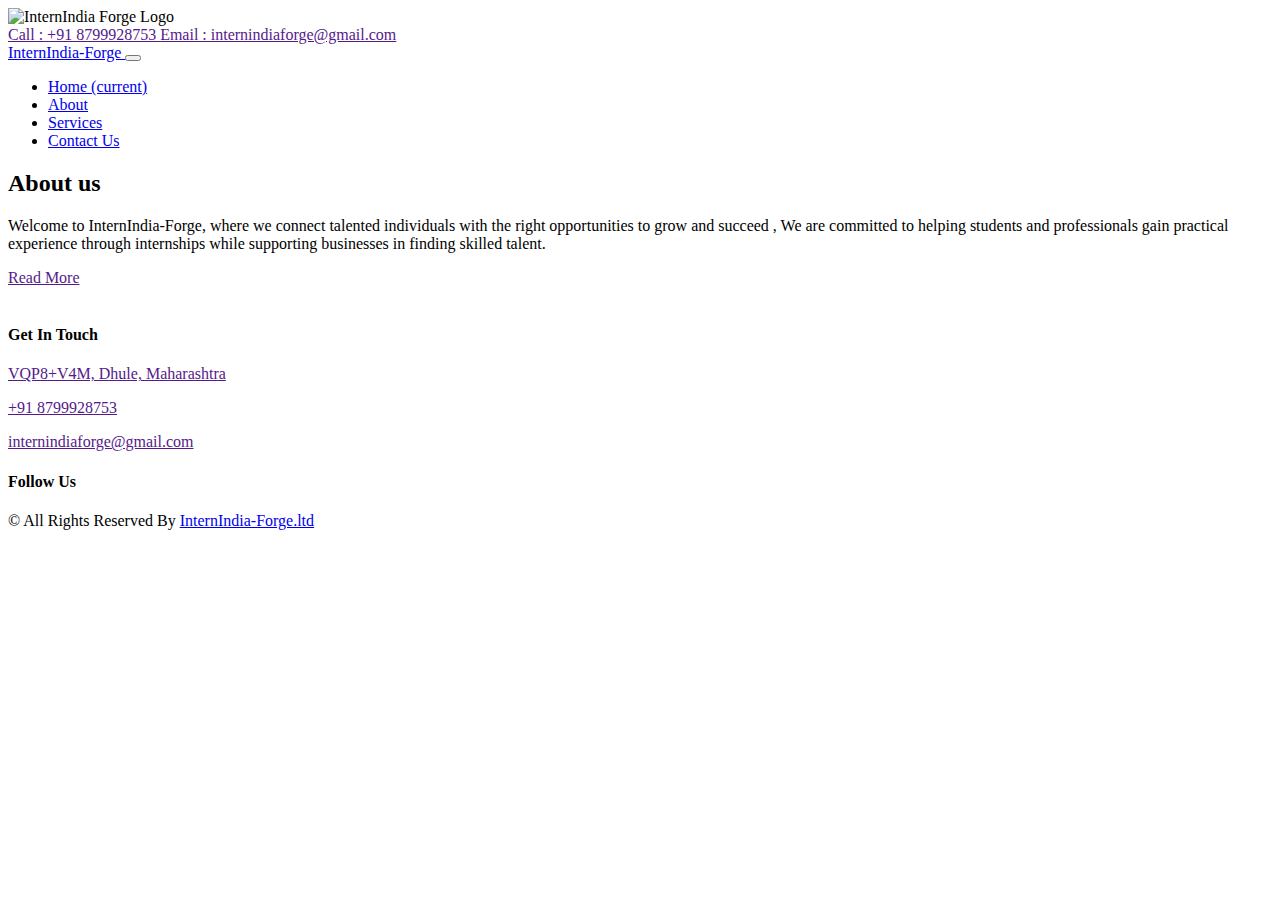
==== about.html @ e79867ee "Add files via upload" ====
<!DOCTYPE html>
<html>

<head>
  <!-- Basic -->
  <meta charset="utf-8" />
  <meta http-equiv="X-UA-Compatible" content="IE=edge" />
  <!-- Mobile Metas -->
  <meta name="viewport" content="width=device-width, initial-scale=1, shrink-to-fit=no" />
  <!-- Site Metas -->
  <meta name="keywords" content="" />
  <meta name="description" content="" />
  <meta name="author" content="" />

  <title>InternIndia-Forge</title>

  <!-- slider stylesheet -->
  <link rel="stylesheet" type="text/css" href="https://cdnjs.cloudflare.com/ajax/libs/OwlCarousel2/2.3.4/assets/owl.carousel.min.css" />
  <!-- bootstrap core css -->
  <link rel="stylesheet" type="text/css" href="css/bootstrap.css" />
  <!-- font awesome style -->
  <link rel="stylesheet" type="text/css" href="css/font-awesome.min.css" />
  <link rel="icon" href="images/logo.png" type="image/png"> 

  <link rel="icon" href="images/logo.png" type="image/x-icon">
  <!-- Custom styles for this template -->
  <link href="css/style.css" rel="stylesheet" />
  <!-- responsive style -->
  <link href="css/responsive.css" rel="stylesheet" />

</head>

<style>
  .logo {
    max-width: 100%; /* Allow the logo to scale based on container width */
    height: auto;    /* Maintain aspect ratio */
  }
</style>


<img src="images/logo1.png" alt="InternIndia Forge Logo" class="logo">

<body>
  <div class="hero_area">
    <!-- header section strats -->
    <header class="header_section">
      <div class="header_top">
        <div class="container-fluid">
          <div class="contact_nav">
            <a href="">
              <i class="fa fa-phone" aria-hidden="true"></i>
              <span>
                Call : +91 8799928753
              </span>
            </a>
            <a href="">
              <i class="fa fa-envelope" aria-hidden="true"></i>
              <span>
                Email : internindiaforge@gmail.com
              </span>
            </a>
          </div>
        </div>
      </div>
      <div class="header_bottom">
        <div class="container-fluid">
          <nav class="navbar navbar-expand-lg custom_nav-container ">
            <a class="navbar-brand" href="index.html">
              <span>
                InternIndia-Forge
              </span>
            </a>

            <button class="navbar-toggler" type="button" data-toggle="collapse" data-target="#navbarSupportedContent" aria-controls="navbarSupportedContent" aria-expanded="false" aria-label="Toggle navigation">
              <span class=""> </span>
            </button>

            <div class="collapse navbar-collapse" id="navbarSupportedContent">
              <ul class="navbar-nav ">
                <li class="nav-item ">
                  <a class="nav-link" href="index.html">Home <span class="sr-only">(current)</span></a>
                </li>
                <li class="nav-item active">
                  <a class="nav-link" href="about.html"> About</a>
                </li>
                <li class="nav-item">
                  <a class="nav-link" href="service.html">Services</a>
                </li>
                <li class="nav-item">
                  <a class="nav-link" href="contact.html">Contact Us</a>
                </li>
              </ul>
            </div>
          </nav>
        </div>
      </div>
    </header>
    <!-- end header section -->
  </div>

  <!-- about section -->

  <section class="about_section layout_padding">
    <div class="container">
      <div class="row">
        <div class="col-lg-5 col-md-6">
          <div class="detail-box">
            <h2>
              About us
            </h2>
            <p>
              Welcome to InternIndia-Forge, where we connect talented individuals with the right opportunities to grow and succeed , We are committed to helping students and professionals gain practical experience through internships while supporting businesses in finding skilled talent.

            </p>
            <a href="">
              Read More
            </a>
          </div>
        </div>
        <div class="col-lg-7 col-md-6">
          <div class="img-box">
            <img src="images/about-img.jpg" alt="">
          </div>
        </div>
      </div>
    </div>
  </section>

  <!-- end about section -->

  <!-- info section -->
  <section class="info_section ">
    <div class="container">
      <h4>
        Get In Touch
      </h4>
      <div class="row">
        <div class="col-lg-10 mx-auto">
          <div class="info_items">
            <div class="row">
              <div class="col-md-4">
                <a href="">
                  <div class="item ">
                    <div class="img-box ">
                      <i class="fa fa-map-marker" aria-hidden="true"></i>
                    </div>
                    <p>
                      VQP8+V4M, Dhule, Maharashtra
                    </p>
                  </div>
                </a>
              </div>
              <div class="col-md-4">
                <a href="">
                  <div class="item ">
                    <div class="img-box ">
                      <i class="fa fa-phone" aria-hidden="true"></i>
                    </div>
                    <p>
                      +91 8799928753
                    </p>
                  </div>
                </a>
              </div>
              <div class="col-md-4">
                <a href="">
                  <div class="item ">
                    <div class="img-box">
                      <i class="fa fa-envelope" aria-hidden="true"></i>
                    </div>
                    <p>
                      internindiaforge@gmail.com
                    </p>
                  </div>
                </a>
              </div>
            </div>
          </div>
        </div>
      </div>
    </div>
    <div class="social-box">
      <h4>
        Follow Us
      </h4>
      <div class="box">
        <a href=" https://chat.whatsapp.com/C1Ke0ecTBGuGyPMEVqVf0K ">
          <i class="fa fa-whatsapp" aria-hidden="true"></i>
        </a>
        <a href="https://www.linkedin.com/company/106078649/">
          <i class="fa fa-linkedin" aria-hidden="true"></i>
        </a>
        <a href="www.youtube.com/@InternIndiaForge">
          <i class="fa fa-youtube" aria-hidden="true"></i>
        </a>
        <a href="https://www.instagram.com/internindiaforge/">
          <i class="fa fa-instagram" aria-hidden="true"></i>
        </a>
      </div>
    </div>
    </div>
  </section>



  <!-- end info_section -->

  <!-- footer section -->
  <footer class="footer_section">
    <div class="container">
      <p>
        &copy; <span id="displayDateYear"></span> All Rights Reserved By
        <a href="https://html.design/">InternIndia-Forge.ltd</a>
      </p>
    </div>
  </footer>
  <!-- footer section -->

  <script src="js/jquery-3.4.1.min.js"></script>
  <script src="js/bootstrap.js"></script>
  <script src="https://cdnjs.cloudflare.com/ajax/libs/OwlCarousel2/2.3.4/owl.carousel.min.js">
  </script>
  <script src="js/custom.js"></script>
  <!-- Google Map -->
  <script src="https://maps.googleapis.com/maps/api/js?key=AIzaSyCh39n5U-4IoWpsVGUHWdqB6puEkhRLdmI&callback=myMap"></script>
  <!-- End Google Map -->


</body>

</html>
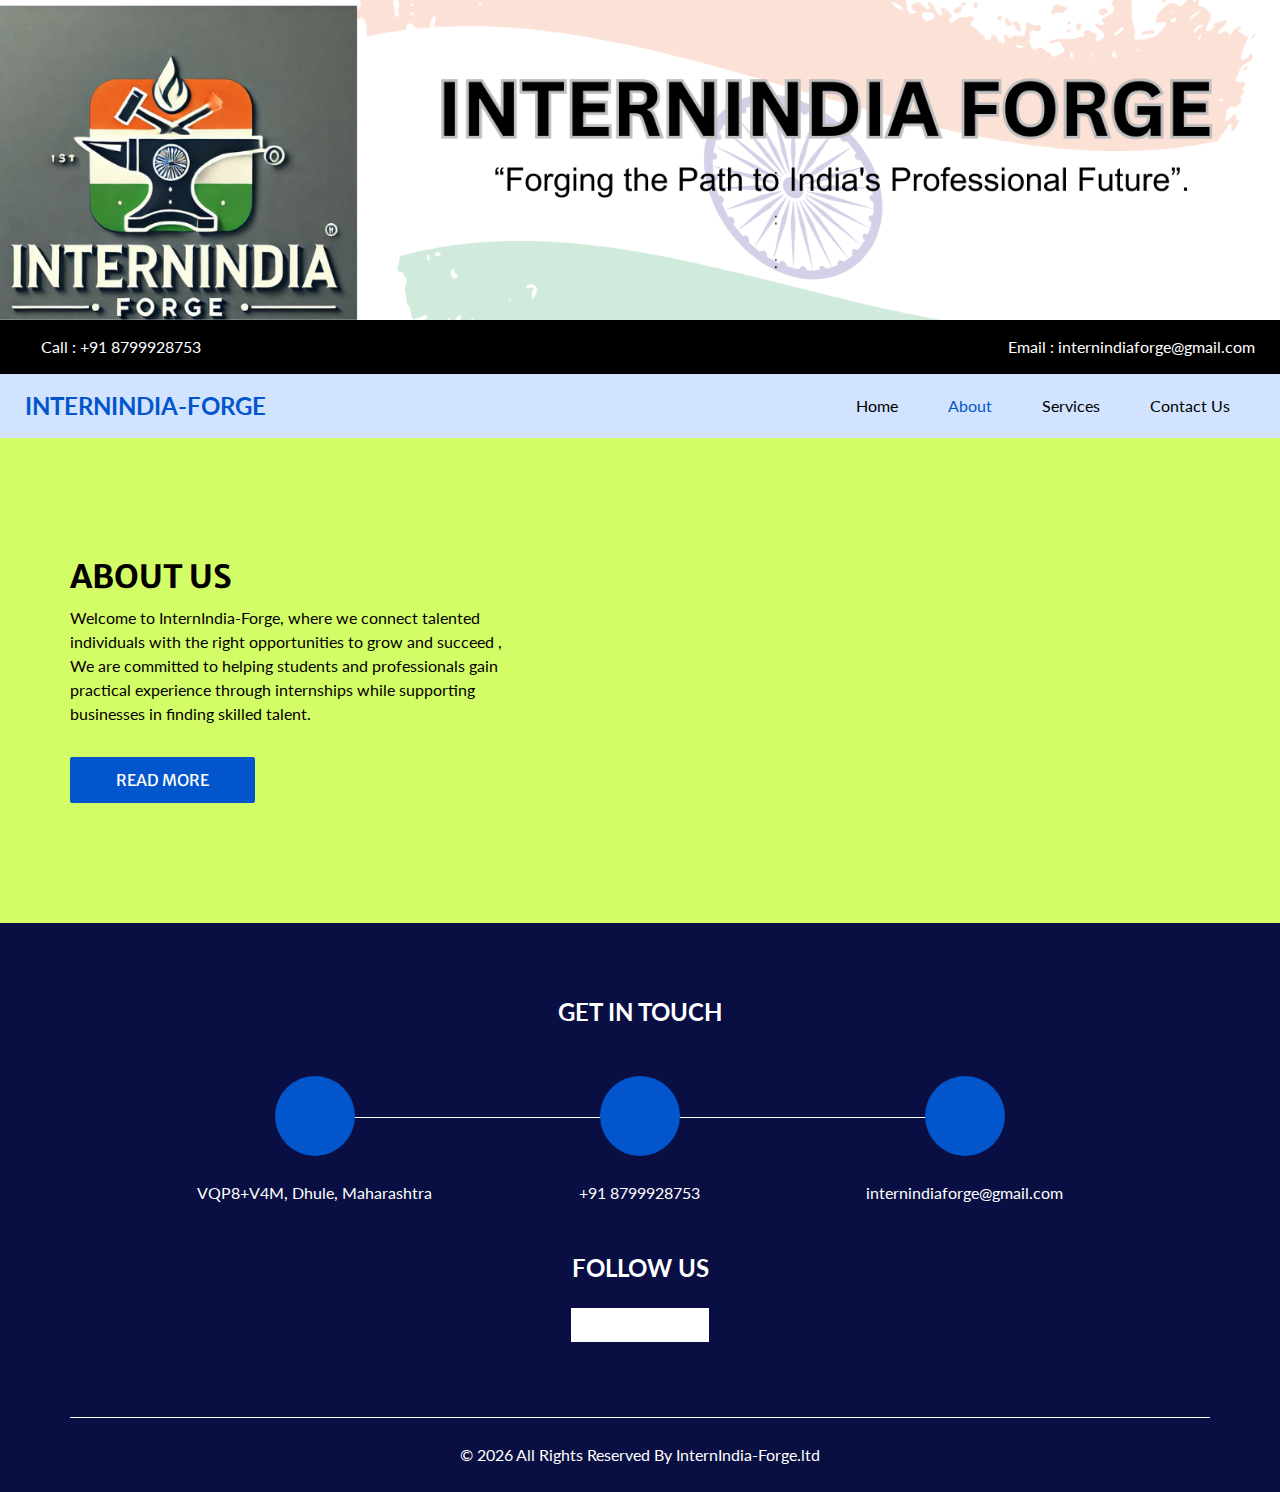
==== commit 210f64de: "Add files via upload" ====
--- a/about.html
+++ b/about.html
@@ -17,16 +17,16 @@
   <!-- slider stylesheet -->
   <link rel="stylesheet" type="text/css" href="https://cdnjs.cloudflare.com/ajax/libs/OwlCarousel2/2.3.4/assets/owl.carousel.min.css" />
   <!-- bootstrap core css -->
-  <link rel="stylesheet" type="text/css" href="css/bootstrap.css" />
+  <link rel="stylesheet" type="text/css" href="bootstrap.css" />
   <!-- font awesome style -->
-  <link rel="stylesheet" type="text/css" href="css/font-awesome.min.css" />
-  <link rel="icon" href="images/logo.png" type="image/png"> 
-
-  <link rel="icon" href="images/logo.png" type="image/x-icon">
+  <link rel="stylesheet" type="text/css" href="font-awesome.min.css" />
+  <link rel="icon" href="logo.png" type="image/png"> 
+
+  <link rel="icon" href="logo.png" type="image/x-icon">
   <!-- Custom styles for this template -->
-  <link href="css/style.css" rel="stylesheet" />
+  <link href="style.css" rel="stylesheet" />
   <!-- responsive style -->
-  <link href="css/responsive.css" rel="stylesheet" />
+  <link href="responsive.css" rel="stylesheet" />
 
 </head>
 
@@ -38,7 +38,7 @@
 </style>
 
 
-<img src="images/logo1.png" alt="InternIndia Forge Logo" class="logo">
+<img src="logo1.png" alt="InternIndia Forge Logo" class="logo">
 
 <body>
   <div class="hero_area">
@@ -119,7 +119,7 @@
         </div>
         <div class="col-lg-7 col-md-6">
           <div class="img-box">
-            <img src="images/about-img.jpg" alt="">
+            <img src="about-img.jpg" alt="">
           </div>
         </div>
       </div>
@@ -216,11 +216,11 @@
   </footer>
   <!-- footer section -->
 
-  <script src="js/jquery-3.4.1.min.js"></script>
-  <script src="js/bootstrap.js"></script>
+  <script src="jquery-3.4.1.min.js"></script>
+  <script src="bootstrap.js"></script>
   <script src="https://cdnjs.cloudflare.com/ajax/libs/OwlCarousel2/2.3.4/owl.carousel.min.js">
   </script>
-  <script src="js/custom.js"></script>
+  <script src="custom.js"></script>
   <!-- Google Map -->
   <script src="https://maps.googleapis.com/maps/api/js?key=AIzaSyCh39n5U-4IoWpsVGUHWdqB6puEkhRLdmI&callback=myMap"></script>
   <!-- End Google Map -->
--- a/style.css
+++ b/style.css
@@ -0,0 +1,840 @@
+@import url("https://fonts.googleapis.com/css2?family=Lato:wght@400;700&family=Merriweather+Sans:wght@400;700&display=swap");
+body {
+  font-family: 'Lato', sans-serif;
+  color: #040000;
+}
+
+.layout_padding {
+  padding-top: 120px;
+  padding-bottom: 120px;
+}
+
+.layout_padding2 {
+  padding: 45px 0;
+}
+
+.layout_padding2-top {
+  padding-top: 45px;
+}
+
+.layout_padding2-bottom {
+  padding-bottom: 45px;
+}
+
+.layout_padding-top {
+  padding-top: 120px;
+}
+
+.layout_padding-bottom {
+  padding-bottom: 120px;
+}
+
+.heading_container {
+  display: -webkit-box;
+  display: -ms-flexbox;
+  display: flex;
+  -webkit-box-orient: vertical;
+  -webkit-box-direction: normal;
+      -ms-flex-direction: column;
+          flex-direction: column;
+  -webkit-box-align: start;
+      -ms-flex-align: start;
+          align-items: flex-start;
+}
+
+.heading_container h2 {
+  font-weight: bold;
+  display: -webkit-box;
+  display: -ms-flexbox;
+  display: flex;
+  -webkit-box-align: center;
+      -ms-flex-align: center;
+          align-items: center;
+  text-transform: uppercase;
+  font-family: 'Merriweather Sans', sans-serif;
+}
+
+.heading_container p {
+  margin-bottom: 0;
+}
+
+.heading_container.heading_center {
+  -webkit-box-align: center;
+      -ms-flex-align: center;
+          align-items: center;
+  text-align: center;
+}
+
+h1,
+h2 {
+  font-family: 'Merriweather Sans', sans-serif;
+}
+
+a,
+a:hover,
+a:focus {
+  text-decoration: none;
+}
+
+/*header section*/
+.hero_area {
+  position: relative;
+  background-color: #d1e3ff;
+}
+
+.header_section .container-fluid {
+  padding-right: 25px;
+  padding-left: 25px;
+}
+
+.header_section .header_top {
+  padding: 15px 0;
+  background-color: #000000;
+}
+
+.header_section .header_top .contact_nav {
+  display: -webkit-box;
+  display: -ms-flexbox;
+  display: flex;
+  -webkit-box-pack: justify;
+      -ms-flex-pack: justify;
+          justify-content: space-between;
+}
+
+.header_section .header_top .contact_nav a {
+  color: #ffffff;
+}
+
+.header_section .header_top .contact_nav a i {
+  color: #ff8a1d;
+}
+
+.header_section .header_bottom {
+  padding: 10px 0;
+}
+
+.navbar-brand {
+  padding: 0;
+  margin: 0;
+  color: #000000;
+  font-weight: bold;
+  font-size: 24px;
+  font-weight: bold;
+}
+
+.navbar-brand span {
+  color: #0355cc;
+  text-transform: uppercase;
+}
+
+.custom_nav-container {
+  padding: 0;
+}
+
+.custom_nav-container .navbar-nav {
+  margin-left: auto;
+}
+
+.custom_nav-container .navbar-nav .nav-item .nav-link {
+  padding: 10px 25px;
+  color: #000000;
+  text-align: center;
+}
+
+.custom_nav-container .navbar-nav .nav-item:hover .nav-link, .custom_nav-container .navbar-nav .nav-item.active .nav-link {
+  color: #0355cc;
+}
+
+.custom_nav-container .form-inline .nav_search-btn {
+  width: 35px;
+  height: 35px;
+  padding: 0;
+  border: none;
+  color: #000000;
+}
+
+.custom_nav-container .form-inline .nav_search-btn:hover {
+  color: #0355cc;
+}
+
+.custom_nav-container .navbar-toggler {
+  outline: none;
+}
+
+.custom_nav-container .navbar-toggler {
+  padding: 0;
+  width: 37px;
+  height: 42px;
+  -webkit-transition: all .3s;
+  transition: all .3s;
+}
+
+.custom_nav-container .navbar-toggler span {
+  display: block;
+  width: 35px;
+  height: 4px;
+  background-color: #000000;
+  margin: 7px 0;
+  -webkit-transition: all 0.3s;
+  transition: all 0.3s;
+  position: relative;
+  border-radius: 5px;
+  -webkit-transition: all .3s;
+  transition: all .3s;
+}
+
+.custom_nav-container .navbar-toggler span::before, .custom_nav-container .navbar-toggler span::after {
+  content: "";
+  position: absolute;
+  left: 0;
+  height: 100%;
+  width: 100%;
+  background-color: #000000;
+  top: -10px;
+  border-radius: 5px;
+  -webkit-transition: all .3s;
+  transition: all .3s;
+}
+
+.custom_nav-container .navbar-toggler span::after {
+  top: 10px;
+}
+
+.custom_nav-container .navbar-toggler[aria-expanded="true"] {
+  -webkit-transform: rotate(360deg);
+          transform: rotate(360deg);
+}
+
+.custom_nav-container .navbar-toggler[aria-expanded="true"] span {
+  -webkit-transform: rotate(45deg);
+          transform: rotate(45deg);
+}
+
+.custom_nav-container .navbar-toggler[aria-expanded="true"] span::before, .custom_nav-container .navbar-toggler[aria-expanded="true"] span::after {
+  -webkit-transform: rotate(90deg);
+          transform: rotate(90deg);
+  top: 0;
+}
+
+.custom_nav-container .navbar-toggler[aria-expanded="true"] .s-1 {
+  -webkit-transform: rotate(45deg);
+          transform: rotate(45deg);
+  margin: 0;
+  margin-bottom: -4px;
+}
+
+.custom_nav-container .navbar-toggler[aria-expanded="true"] .s-2 {
+  display: none;
+}
+
+.custom_nav-container .navbar-toggler[aria-expanded="true"] .s-3 {
+  -webkit-transform: rotate(-45deg);
+          transform: rotate(-45deg);
+  margin: 0;
+  margin-top: -4px;
+}
+
+.custom_nav-container .navbar-toggler[aria-expanded="false"] .s-1,
+.custom_nav-container .navbar-toggler[aria-expanded="false"] .s-2,
+.custom_nav-container .navbar-toggler[aria-expanded="false"] .s-3 {
+  -webkit-transform: none;
+          transform: none;
+}
+
+.quote_btn-container {
+  display: -webkit-box;
+  display: -ms-flexbox;
+  display: flex;
+  -webkit-box-align: center;
+      -ms-flex-align: center;
+          align-items: center;
+}
+
+.quote_btn-container a {
+  color: #ffffff;
+  margin-right: 25px;
+  text-transform: uppercase;
+}
+
+.quote_btn-container a span {
+  margin-left: 5px;
+}
+
+.quote_btn-container a:hover {
+  color: #ff8a1d;
+}
+
+/*end header section*/
+/* slider section */
+.slider_section {
+  -webkit-box-flex: 1;
+      -ms-flex: 1;
+          flex: 1;
+  display: -webkit-box;
+  display: -ms-flexbox;
+  display: flex;
+  -webkit-box-align: center;
+      -ms-flex-align: center;
+          align-items: center;
+  background-size: cover;
+  background-position: bottom;
+}
+
+.slider_section .row {
+  -webkit-box-align: center;
+      -ms-flex-align: center;
+          align-items: center;
+}
+
+.slider_section #customCarousel1 {
+  width: 100%;
+  position: unset;
+}
+
+.slider_section .detail-box {
+  padding-bottom: 90px;
+}
+
+.slider_section .detail-box h1 {
+  font-weight: bold;
+  margin-bottom: 25px;
+  color: #0355cc;
+}
+
+.slider_section .detail-box p {
+  color: #444;
+  font-size: 15px;
+}
+
+.slider_section .detail-box a {
+  display: inline-block;
+  font-family: 'Merriweather Sans', sans-serif;
+  text-transform: uppercase;
+  padding: 10px 45px;
+  background-color: #ff8a1d;
+  border: 1px solid #ff8a1d;
+  border-radius: 5px;
+  color: #ffffff;
+  margin-top: 15px;
+}
+
+.slider_section .detail-box a:hover {
+  background-color: transparent;
+  color: #ff8a1d;
+}
+
+.slider_section .img-box img {
+  width: 100%;
+}
+
+.feature_section {
+  -webkit-transform: translateY(-50%);
+          transform: translateY(-50%);
+}
+
+.feature_section .feature_container {
+  display: -webkit-box;
+  display: -ms-flexbox;
+  display: flex;
+}
+
+.feature_section .feature_container .box {
+  -webkit-box-flex: 1;
+      -ms-flex: 1;
+          flex: 1;
+  display: -webkit-box;
+  display: -ms-flexbox;
+  display: flex;
+  -webkit-box-orient: vertical;
+  -webkit-box-direction: normal;
+      -ms-flex-direction: column;
+          flex-direction: column;
+  -webkit-box-align: center;
+      -ms-flex-align: center;
+          align-items: center;
+  text-align: center;
+  margin: 0 10px;
+  padding: 45px 15px;
+  background-color: #ffffff;
+  color: #555089;
+  -webkit-transition: all 0.3s;
+  transition: all 0.3s;
+  -webkit-box-shadow: 0 0 15px 0 rgba(0, 0, 0, 0.2);
+          box-shadow: 0 0 15px 0 rgba(0, 0, 0, 0.2);
+}
+
+.feature_section .feature_container .box .img-box {
+  width: 90px;
+  height: 90px;
+}
+
+.feature_section .feature_container .box .img-box svg {
+  width: 100%;
+  height: auto;
+  max-height: 100%;
+  fill: #726dae;
+  -webkit-transition: all 0.3s;
+  transition: all 0.3s;
+}
+
+.feature_section .feature_container .box .img-box svg path {
+  fill: #726dae;
+}
+
+.feature_section .feature_container .box .name {
+  margin-top: 20px;
+  text-transform: uppercase;
+  font-family: 'Merriweather Sans', sans-serif;
+  margin-bottom: 0;
+}
+
+.feature_section .feature_container .box:hover, .feature_section .feature_container .box.active {
+  background-color: #ff8a1d;
+  color: #ffffff;
+}
+
+.feature_section .feature_container .box:hover .img-box svg, .feature_section .feature_container .box.active .img-box svg {
+  fill: #ffffff;
+}
+
+.feature_section .feature_container .box:hover .img-box svg path, .feature_section .feature_container .box.active .img-box svg path {
+  fill: #ffffff;
+}
+
+.about_section .row {
+  -webkit-box-align: center;
+      -ms-flex-align: center;
+          align-items: center;
+}
+
+.about_section .detail-box h2 {
+  text-transform: uppercase;
+  font-weight: bold;
+}
+
+.about_section .detail-box p {
+  margin-top: 10px;
+}
+
+.about_section .detail-box a {
+  margin-top: 15px;
+  display: inline-block;
+  font-family: 'Merriweather Sans', sans-serif;
+  text-transform: uppercase;
+  padding: 10px 45px;
+  background-color: #0355cc;
+  border: 1px solid #0355cc;
+  border-radius: 2px;
+  color: #ffffff;
+}
+
+.about_section .detail-box a:hover {
+  background-color: transparent;
+  color: #0355cc;
+}
+
+.about_section .img-box img {
+  width: 100%;
+}
+
+.professional_section {
+  background-color: #d1e3ff;
+}
+
+.professional_section .row {
+  -webkit-box-align: center;
+      -ms-flex-align: center;
+          align-items: center;
+}
+
+.professional_section .img-box img {
+  width: 100%;
+}
+
+.professional_section .detail-box h2 {
+  text-transform: uppercase;
+  font-weight: bold;
+  color: #0355cc;
+}
+
+.professional_section .detail-box p {
+  margin-top: 20px;
+}
+
+.professional_section .detail-box a {
+  margin-top: 25px;
+  display: inline-block;
+  font-family: 'Merriweather Sans', sans-serif;
+  text-transform: uppercase;
+  padding: 10px 45px;
+  background-color: #ff8a1d;
+  border: 1px solid #ff8a1d;
+  border-radius: 2px;
+  color: #ffffff;
+}
+
+.professional_section .detail-box a:hover {
+  background-color: transparent;
+  color: #ff8a1d;
+}
+
+.service_section {
+  position: relative;
+}
+
+.service_section .box {
+  margin-top: 30px;
+  text-align: center;
+  -webkit-box-shadow: 0 0 5px 2px rgba(0, 0, 0, 0.15);
+          box-shadow: 0 0 5px 2px rgba(0, 0, 0, 0.15);
+  padding: 25px 15px;
+  -webkit-transition: all .3s;
+  transition: all .3s;
+  display: -webkit-box;
+  display: -ms-flexbox;
+  display: flex;
+  -webkit-box-orient: vertical;
+  -webkit-box-direction: normal;
+      -ms-flex-direction: column;
+          flex-direction: column;
+  -webkit-box-align: center;
+      -ms-flex-align: center;
+          align-items: center;
+}
+
+.service_section .box .img-box {
+  width: 65px;
+  height: 65px;
+  display: -webkit-box;
+  display: -ms-flexbox;
+  display: flex;
+  -webkit-box-pack: center;
+      -ms-flex-pack: center;
+          justify-content: center;
+  -webkit-box-align: center;
+      -ms-flex-align: center;
+          align-items: center;
+}
+
+.service_section .box .img-box img {
+  max-height: 100%;
+  max-width: 100%;
+  -webkit-transition: all .3s;
+  transition: all .3s;
+}
+
+.service_section .box .detail-box {
+  margin-top: 15px;
+}
+
+.service_section .box .detail-box h5 {
+  font-weight: bold;
+}
+
+.service_section .box .detail-box p {
+  margin: 0;
+}
+
+.service_section .box:hover {
+  background-color: #ff8a1d;
+  color: #ffffff;
+}
+
+.service_section .box:hover .img-box img {
+  -webkit-filter: brightness(0) invert(1);
+          filter: brightness(0) invert(1);
+}
+
+.service_section .btn-box {
+  display: -webkit-box;
+  display: -ms-flexbox;
+  display: flex;
+  -webkit-box-pack: center;
+      -ms-flex-pack: center;
+          justify-content: center;
+  margin-top: 45px;
+}
+
+.service_section .btn-box a {
+  display: inline-block;
+  font-family: 'Merriweather Sans', sans-serif;
+  text-transform: uppercase;
+  padding: 10px 45px;
+  background-color: #0355cc;
+  border: 1px solid #0355cc;
+  border-radius: 0;
+  color: #ffffff;
+}
+
+.service_section .btn-box a:hover {
+  background-color: transparent;
+  color: #0355cc;
+}
+
+.client_section .heading_container {
+  -webkit-box-align: center;
+      -ms-flex-align: center;
+          align-items: center;
+  text-align: center;
+}
+
+.client_section .box {
+  margin: 15px;
+  -webkit-box-shadow: 0 0 10px 0 rgba(0, 0, 0, 0.2);
+          box-shadow: 0 0 10px 0 rgba(0, 0, 0, 0.2);
+  padding: 25px;
+}
+
+.client_section .box .client_id {
+  display: -webkit-box;
+  display: -ms-flexbox;
+  display: flex;
+}
+
+.client_section .box .client_id .img-box {
+  width: 125px;
+  min-width: 125px;
+  margin-right: 15px;
+}
+
+.client_section .box .client_id .img-box img {
+  width: 100%;
+  border-radius: 100%;
+}
+
+.client_section .box .client_id .client_detail {
+  display: -webkit-box;
+  display: -ms-flexbox;
+  display: flex;
+  -webkit-box-align: center;
+      -ms-flex-align: center;
+          align-items: center;
+  -webkit-box-pack: justify;
+      -ms-flex-pack: justify;
+          justify-content: space-between;
+  -webkit-box-flex: 1;
+      -ms-flex: 1;
+          flex: 1;
+  padding-right: 25px;
+}
+
+.client_section .box .client_id .client_detail .client_info h6 {
+  margin-bottom: 0;
+}
+
+.client_section .box .client_id .client_detail .client_info i {
+  color: #fbaf5d;
+}
+
+.client_section .box .client_text {
+  margin-top: 20px;
+}
+
+.client_section .owl-carousel .owl-nav {
+  display: -webkit-box;
+  display: -ms-flexbox;
+  display: flex;
+  -webkit-box-pack: center;
+      -ms-flex-pack: center;
+          justify-content: center;
+  margin-top: 20px;
+}
+
+.client_section .owl-carousel .owl-nav button {
+  width: 50px;
+  height: 50px;
+  background-color: #0355cc;
+  outline: none;
+  margin: 0 20px;
+  color: #ffffff;
+}
+
+.heading_container {
+  margin-bottom: 30px;
+}
+
+.contact_section input {
+  width: 100%;
+  border: none;
+  height: 50px;
+  margin-bottom: 25px;
+  padding-left: 25px;
+  background-color: #ffffff;
+  outline: none;
+  color: #ffffff;
+  -webkit-box-shadow: 0 0 7px 0 rgba(0, 0, 0, 0.2);
+          box-shadow: 0 0 7px 0 rgba(0, 0, 0, 0.2);
+}
+
+.contact_section input::-webkit-input-placeholder {
+  color: #737272;
+}
+
+.contact_section input:-ms-input-placeholder {
+  color: #737272;
+}
+
+.contact_section input::-ms-input-placeholder {
+  color: #737272;
+}
+
+.contact_section input::placeholder {
+  color: #737272;
+}
+
+.contact_section input.message-box {
+  height: 135px;
+}
+
+.contact_section button {
+  border: none;
+  display: inline-block;
+  font-family: 'Merriweather Sans', sans-serif;
+  text-transform: uppercase;
+  padding: 10px 55px;
+  background-color: #0355cc;
+  border: 1px solid #0355cc;
+  border-radius: 0;
+  color: #ffffff;
+  margin-top: 15px;
+}
+
+.contact_section button:hover {
+  background-color: transparent;
+  color: #0355cc;
+}
+
+.contact_section .map_container {
+  height: 360px;
+}
+
+.contact_section .map_container .map {
+  height: 100%;
+}
+
+.info_section {
+  padding: 75px 0;
+  background-color: #0a0f43;
+  text-align: center;
+  color: #fff;
+}
+
+.info_section h4 {
+  text-transform: uppercase;
+  font-weight: bold;
+  margin-bottom: 25px;
+}
+
+.info_section .social-box {
+  display: -webkit-box;
+  display: -ms-flexbox;
+  display: flex;
+  -webkit-box-orient: vertical;
+  -webkit-box-direction: normal;
+      -ms-flex-direction: column;
+          flex-direction: column;
+  -webkit-box-align: center;
+      -ms-flex-align: center;
+          align-items: center;
+  margin-top: 25px;
+}
+
+.info_section .social-box .box {
+  background-color: #ffffff;
+  padding: 5px 15px;
+}
+
+.info_section a {
+  margin: 0 5px;
+  color: #0355cc;
+}
+
+.info_section a i {
+  font-size: 18px;
+}
+
+.info_section a:hover {
+  color: #ff8a1d;
+}
+
+.info_items a {
+  position: relative;
+}
+
+.info_items .item {
+  display: -webkit-box;
+  display: -ms-flexbox;
+  display: flex;
+  -webkit-box-orient: vertical;
+  -webkit-box-direction: normal;
+      -ms-flex-direction: column;
+          flex-direction: column;
+  -webkit-box-align: center;
+      -ms-flex-align: center;
+          align-items: center;
+  text-align: center;
+}
+
+.info_items .item .img-box {
+  width: 80px;
+  height: 80px;
+  border-radius: 100%;
+  background-color: #ffffff;
+  background-repeat: no-repeat;
+  background-position: center;
+  text-align: center;
+  line-height: 80px;
+  background-color: #0355cc;
+  color: #ffffff;
+}
+
+.info_items .item .img-box i {
+  font-size: 24px;
+}
+
+.info_items .item p {
+  margin-top: 25px;
+  color: #fff;
+  margin-bottom: 0;
+  background-color: #0a0f43;
+}
+
+.info_items .item:hover .img-box {
+  background-color: #ff8a1d;
+}
+
+.info_items {
+  position: relative;
+}
+
+.info_items::before {
+  content: "";
+  position: absolute;
+  top: 65px;
+  width: 75%;
+  height: 1px;
+  background-color: #fff;
+  left: 50%;
+  -webkit-transform: translateX(-50%);
+          transform: translateX(-50%);
+}
+
+/* footer section*/
+.footer_section {
+  background-color: #0a0f43;
+}
+
+.footer_section p {
+  margin: 0;
+  padding: 25px 0;
+  color: #ffffff;
+  text-align: center;
+  border-top: 0.8px solid #ffffff;
+}
+
+.footer_section a {
+  color: inherit;
+}
+
+/* end footer section*/
+/*# sourceMappingURL=style.css.map */--- a/responsive.css
+++ b/responsive.css
@@ -0,0 +1,103 @@
+@media (max-width: 1300px) {}
+
+@media (max-width: 1120px) {}
+
+@media (max-width: 992px) {
+    .hero_area {
+        height: auto;
+    }
+
+    .header_section .main_nav {
+        flex: 1;
+    }
+
+    #navbarSupportedContent {
+        margin-top: 15px;
+    }
+
+    .slider_section {
+        padding-top: 45px;
+    }
+
+    .feature_section .feature_container .box {
+        padding: 30px 15px;
+    }
+
+    .feature_section .feature_container .box .img-box {
+        width: 75px;
+    }
+
+
+    .feature_section {
+        transform: none;
+        padding: 90px 0;
+    }
+
+
+}
+
+@media (max-width: 767px) {
+    .layout_padding {
+        padding-top: 90px;
+        padding-bottom: 90px;
+    }
+
+    .layout_padding-top {
+        padding-top: 90px;
+    }
+
+    .layout_padding-bottom {
+        padding-bottom: 90px;
+    }
+
+    .slider_section .detail-box {
+        padding-bottom: 45px;
+    }
+
+    .feature_section .feature_container {
+        flex-direction: column;
+    }
+
+    .feature_section .feature_container .box {
+        padding: 30px 15px;
+    }
+
+    .feature_section .feature_container .box:not(:nth-last-child(1)) {
+        margin-bottom: 15px;
+    }
+
+    .about_section .detail-box {
+        margin-bottom: 45px;
+    }
+
+
+    .professional_section .img-box {
+        display: none;
+    }
+
+    .contact_section form {
+        margin-bottom: 45px;
+    }
+
+    .info_section .info_items::before {
+        width: 1px;
+        height: 90%;
+        top: 25px;
+    }
+
+}
+
+@media (max-width: 576px) {}
+
+@media (max-width: 480px) {}
+
+@media (max-width: 400px) {}
+
+@media (max-width: 360px) {}
+
+@media (min-width: 1200px) {
+    .container {
+        max-width: 1170px;
+    }
+
+}